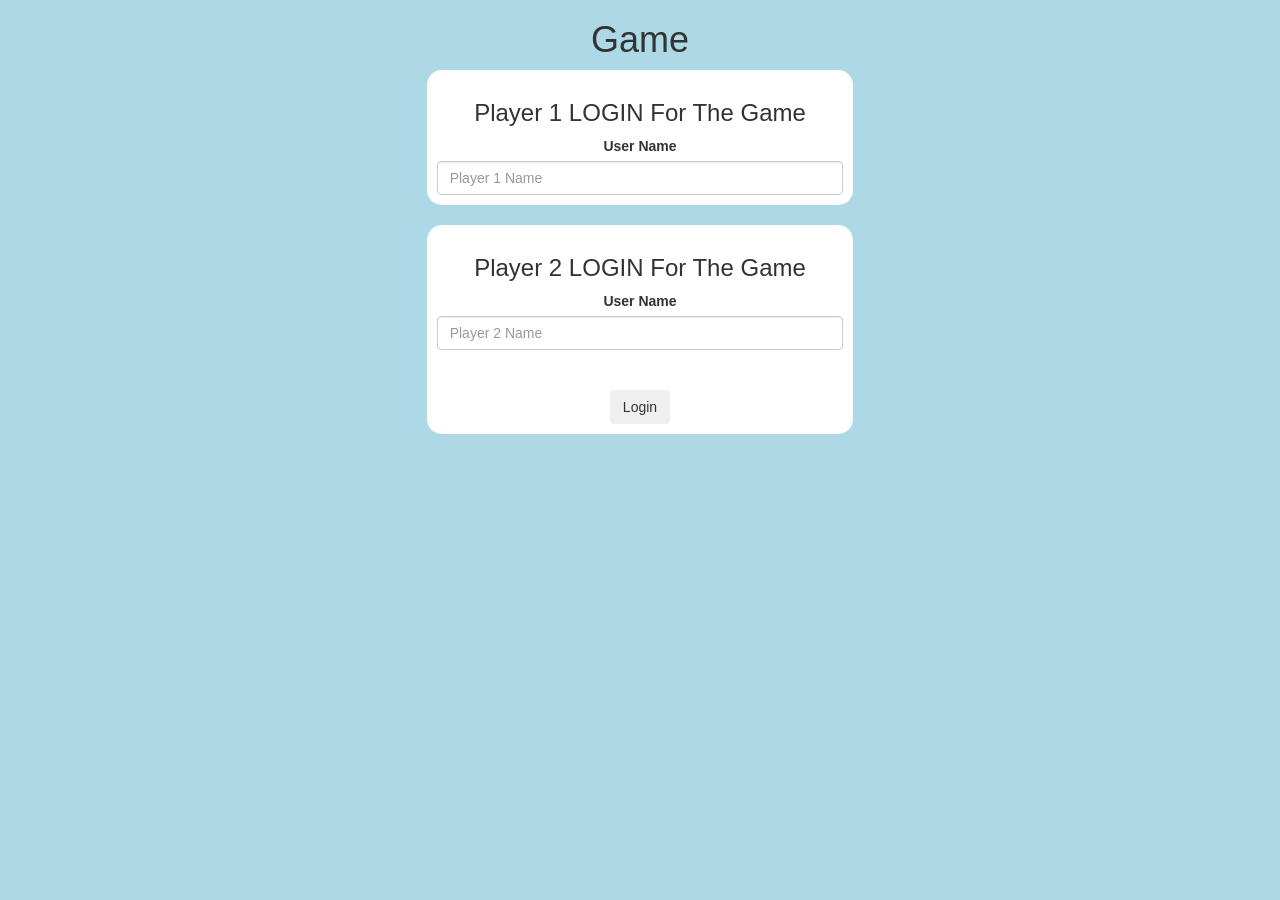
==== index.html @ f5616735 "Add files via upload" ====
<!DOCTYPE html>
<html>
<head>
	<title>Guess The Word</title>

<meta name="viewport" content="width=device-width, initial-scale=1">
<link rel="stylesheet" href="https://maxcdn.bootstrapcdn.com/bootstrap/3.4.0/css/bootstrap.min.css">
<script src="https://ajax.googleapis.com/ajax/libs/jquery/3.4.1/jquery.min.js"></script>
<script src="https://maxcdn.bootstrapcdn.com/bootstrap/3.4.0/js/bootstrap.min.js"></script>

<link rel="stylesheet" type="text/css" href="game.css">

<script src="game_login.js"></script>
</head>
<center>
<body>
<h1>Game</h1>
<div class="col-lg-4 col-sm-8 col-xs-11 login_div1">
	<h3>Player 1 LOGIN For The Game</h3>
	<label> User Name</label>
	<input type="text" id="player1_nameinput" class="form-control" placeholder="Player 1 Name">
</div>
<br>
<div class="col-lg-4 col-sm-8 col-xs-11 login_div2">
	<h3>Player 2 LOGIN For The Game</h3>
	<label> User Name</label>
	<input type="text" id="player2_nameinput" class="form-control" placeholder="Player 2 Name">
	<br>
	<br>
	<button class="btn btn info" onclick="add_user()"> Login </button>
</body>
</center>
</html>
---- game.css ----
body
{
	background: lightblue;
}

	.login_div1 , .login_div2
	{
		background: white;
		padding: 10px;
		float: none;
		border-radius: 15px;
	}


#player1_name , #player2_name
{
	display: inline-block;
	margin-left: 20px;
}
#word
{
	width: 60%;
}
#word_display
{
	letter-spacing: 5px;
}
#output
{
background: white;
border-radius: 10px;
border-top: 10px solid #AA4465;
padding: 10px;
float: none;
text-align: left;
}
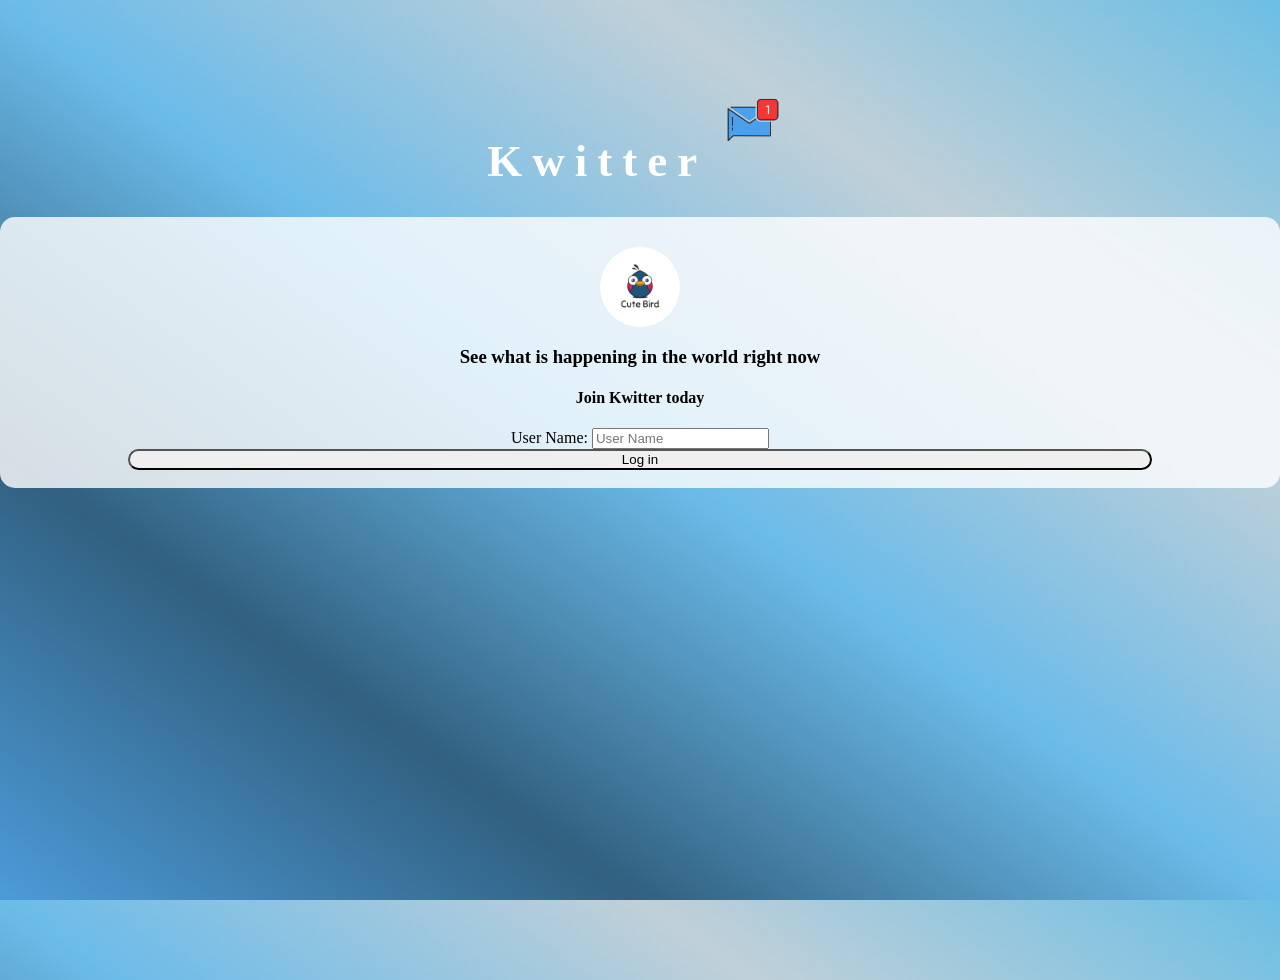
==== commit f2c50de4: "Add files via upload" ====
--- a/index.html
+++ b/index.html
@@ -1,33 +1,26 @@
-<!DOCTYPE html>
-<html>
-<head>
-	<title>Guess The Word</title>
-
-<meta name="viewport" content="width=device-width, initial-scale=1">
-<link rel="stylesheet" href="https://maxcdn.bootstrapcdn.com/bootstrap/3.4.0/css/bootstrap.min.css">
-<script src="https://ajax.googleapis.com/ajax/libs/jquery/3.4.1/jquery.min.js"></script>
-<script src="https://maxcdn.bootstrapcdn.com/bootstrap/3.4.0/js/bootstrap.min.js"></script>
-
-<link rel="stylesheet" type="text/css" href="game.css">
-
-<script src="game_login.js"></script>
-</head>
-<center>
-<body>
-<h1>Game</h1>
-<div class="col-lg-4 col-sm-8 col-xs-11 login_div1">
-	<h3>Player 1 LOGIN For The Game</h3>
-	<label> User Name</label>
-	<input type="text" id="player1_nameinput" class="form-control" placeholder="Player 1 Name">
-</div>
-<br>
-<div class="col-lg-4 col-sm-8 col-xs-11 login_div2">
-	<h3>Player 2 LOGIN For The Game</h3>
-	<label> User Name</label>
-	<input type="text" id="player2_nameinput" class="form-control" placeholder="Player 2 Name">
-	<br>
-	<br>
-	<button class="btn btn info" onclick="add_user()"> Login </button>
-</body>
-</center>
+<script src="https://maxcdn.bootstrapcdn.com/bootstrap/3.4.0/js/bootstrap.min.js"></script>
+
+<link rel="stylesheet" type="text/css" href="style.css">
+<script src="kwitter.js"></script>
+</head>
+<body>
+<center>
+	<h1 class="header">	
+		Kwitter	<sup>
+	<img src="m2.png">
+	</sup>
+</h1>
+	<div class="col-lg-4 col-md-6 col-sm-6 col-xs-11 login_div">
+	<img src="logo.png" class="logo">
+		<h3 >See what is happening in the world right now</h3>
+		<h4 >Join Kwitter today</h4>
+		<div class="form-group">
+		  <label >User Name:</label>
+        <input type="text" id="username" class="form-control" placeholder="User Name">
+		</div>
+		<button id="login_button" onclick="adduser()" class="btn btn-primary">Log in</button>
+		<br><br>
+	</div>
+</center>
+</body>
 </html>
--- a/style.css
+++ b/style.css
@@ -0,0 +1,94 @@
+html, body
+{
+  height: 100%;
+  margin: 0;
+}
+
+body
+{
+background-image: linear-gradient(to right top, #4c9bd8, #316080, #6bbbe9, #c0d0d8, #6cbee4);
+}
+
+.header
+{
+	color: white;font-family: 'Yeon Sung';font-size: 45px;letter-spacing: 10px;margin-top: 80px;
+}
+.header img
+{
+	width: 80px;margin-left: -15px;
+}
+
+.login_div
+{
+	background: rgba(255,255,255,0.8);float: none;border-radius: 15px;
+}
+
+.logo
+{
+	width: 80px;margin-top: 30px;border-radius: 40px;
+}
+
+#login_button
+{
+	width: 80%;border-radius: 15px;
+}
+
+.room_name
+{
+	cursor: pointer;
+	font-size: 20px;
+}
+
+
+#logout
+{
+	font-size: 20px; float: right;
+}
+
+
+#output
+{
+	padding: 10px; width:80%;background: rgba(255,255,255,0.8);border-radius: 15px;
+}
+
+.input_div_room_page
+{
+	width: 80%;
+}
+
+.input_div label
+{
+	color: white;font-size: 20px;
+}
+
+
+.input_div_message_page
+{
+	position: fixed;bottom: 0px;width: 100%;background: rgba(255,255,255,0.8);
+}
+.input_div_message_page label
+{
+	color: black;
+}
+.input_div_message_page #msg
+{
+	width: 80%;
+}
+.input_div_message_page button
+{
+	margin-top: 15px;
+	width: 50%; 
+}
+.color_white
+{
+	color: white
+}
+
+.user_tick
+{
+	width:20px;
+}
+.message_h4
+{
+	padding-left:5px;color:grey;
+}
